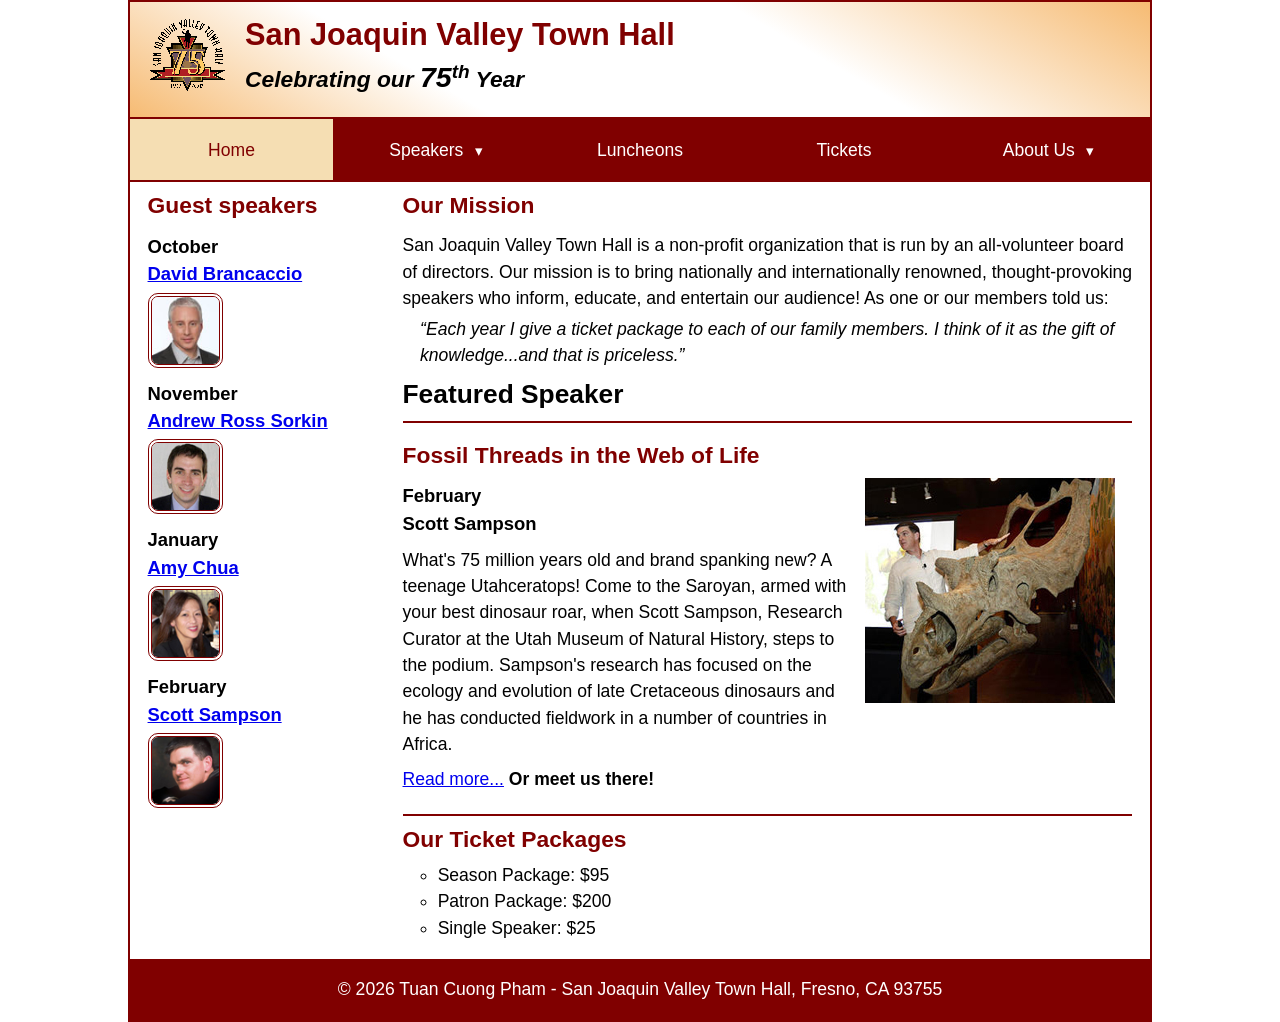
==== index.html @ 9a347797 "Website" ====
<!DOCTYPE html>
<html lang="en">

<head>
	<meta charset="utf-8">
	<title>San Joaquin Valley Town Hall</title>
	<meta name="viewport" content="width=device-width, initial-scale=1">
	<link rel="icon" href="images/favicon.ico">
	<link rel="stylesheet" href="styles/main.css">
</head>

<body>
	<header>
		<img src="images/town_hall_logo.gif" alt="Town Hall logo">
		<h2>San Joaquin Valley Town Hall</h2>
		<h3>Celebrating our <em class="large">75</em><sup>th</sup> Year</h3>
	</header>

	<nav class="navbar">
		<ul class="menu">
			<li><a class="current">Home</a></li>
			<li>
				<a href="#">Speakers<small> &#9662;</small></a>
				<ul class="submenu">
					<li><a href="speakers/brancaccio.html">Guest speakers</a></li>
					<li><a href="speakers/brancaccio.html">David Brancaccio</a></li>
					<li><a href="speakers/sorkin.html">Andrew Ross Sorkin</a></li>
					<li><a href="speakers/chua.html">Amy Chua</a></li>
					<li><a href="speakers/sampson.html">Scott Sampson</a></li>
				</ul>
			</li>
			<li><a href="#">Luncheons</a></li>
			<li><a href="#">Tickets</a></li>
			<li>
				<a href="#">About Us<small> &#9662;</small></a>
				<ul class="submenu">
					<li><a href="#">Our Mission</a></li>
					<li><a href="#">Our History</a></li>
					<li><a href="#">Board of Directors</a></li>
					<li><a href="#">Past Speakers</a></li>
					<li><a href="#">Contact Us</a></li>
				</ul>
			</li>
		</ul>
	</nav>

	<main>
		<aside>
			<h2>Guest speakers</h2>
			<h3>October<br><a href="speakers/brancaccio.html">David Brancaccio</a></h3>
			<img src="images/brancaccio75.jpg" alt="David Brancaccio photo">
			<h3>November<br><a href="speakers/sorkin.html">Andrew Ross Sorkin</a></h3>
			<img src="images/sorkin75.jpg" alt="Andrew Ross Sorkin photo">
			<h3>January<br><a href="speakers/chua.html">Amy Chua</a></h3>
			<img src="images/chua75.jpg" alt="Amy Chua photo">
			<h3>February<br><a href="speakers/sampson.html">Scott Sampson</a></h3>
			<img src="images/sampson75.jpg" alt="Scott Sampson photo">
		</aside>

		<section>
			<h2>Our Mission</h2>
			<p>San Joaquin Valley Town Hall is a non-profit organization that is run by an 
				all-volunteer board of directors. Our mission is to bring nationally and 
				internationally renowned, thought-provoking speakers who inform, educate, 
				and entertain our audience! As one or our members told us:</p>
			<blockquote>&ldquo;Each year I give a ticket package to each of our family members. 
				I think of it as the gift of knowledge...and that is priceless.&rdquo;</blockquote>

			<h1>Featured Speaker</h1>
			<article class="featured">
				<h2>Fossil Threads in the Web of Life</h2>
				<img src="images/sampson_dinosaur.jpg" alt="Scott Sampson with dinosaur">
				<h3>February<br>
				Scott Sampson</h3>
				<p>What's 75 million years old and brand spanking new? A teenage Utahceratops! 
				Come to the Saroyan, armed with your best dinosaur roar, when Scott Sampson, Research 
				Curator at the Utah Museum of Natural History, steps to the podium. Sampson's research 
				has focused on the ecology and evolution of late Cretaceous dinosaurs and he has conducted 
				fieldwork in a number of countries in Africa.</p>
				<p><a href="speakers/sampson.html">Read more...</a>&nbsp;<b>Or meet us there!</b></p>
			</article>

			<h2>Our Ticket Packages</h2>
			<ul>
				<li>Season Package: $95</li>
				<li>Patron Package: $200</li>
				<li>Single Speaker: $25</li>
			</ul>
		</section>	
	</main>
	<footer>
		<p>&copy; 2026 Tuan Cuong Pham - San Joaquin Valley Town Hall, Fresno, CA 93755</p>
	</footer>
</body>
</html>
---- styles/main.css ----
/* custom property */
:root {
	--accent-color: #800000;  /* could also be coded #800 */
	--gradient-color: #f6bb73;
	--light-menu-color: #fff;
	--mid-menu-color: #f5deb3; /* antique white */
	--dark-menu-color: #800000;
}

/* reset */
* {
	margin: 0;
	padding: 0;
	box-sizing: border-box;
}

/* default styles */
body {
	font-family: Arial, Helvetica, sans-serif;
    font-size: calc(15px + .2vw);
	width: min(80%, 1024px);
	line-height: 1.5;
	margin: auto;
	border: 2px solid var(--accent-color);
}
h1, h2, h3, p {
	padding: .25em 0;
}
a:hover, a:focus{
	font-style: italic;
	color: var(--accent-color);
}
h1 {
	font-size: 150%;
}
h2 {
	font-size: 130%;
	color: var(--accent-color);
}
h3 {
	font-size: 105%;
}
ul {
	margin-left: 2em;
	list-style-type: circle; /* Ensures circles instead of filled discs */
}

/* the styles for the header */
header {
	line-height: 1.2;
	border-bottom: 2px solid var(--accent-color);
	background-image: linear-gradient(
	    30deg, var(--gradient-color) 0%, white 30%, white 65%, var(--gradient-color) 100%);
	& h2 {
		font-size: 175%;
		padding: .5em 0 0 0;
	}
	& h3 {
		font-size: 130%;
		font-style: italic;
		padding-bottom: 1em;
	}
	& img {
		width: clamp(40px, 15%, 80px);
		float: left;
		margin: .75em 1em;
	}
}

/* the styles for the navigation menu & submenus (Exercises 7-1 & 7-2) */
.navbar {
	background-color: var(--accent-color);
	& ul {
		margin: 0;
		padding: 0;
		list-style: none;
	}
	& a {
		display: block;
		padding: 1em;
		text-decoration: none;
		color: var(--light-menu-color);
	}
	& a:hover, & a:focus, & .current {
		background-color: var(--mid-menu-color);
		color: var(--dark-menu-color);
	}
}

.menu {
	display: flex;
	flex-wrap: wrap;
	& > li {
		flex-basis: 20%;
		text-align: center;
		& a {
			margin: 0 1px 2px 1px;
		}
	}
}

.menu > li:has(.submenu) {
	position: relative;
	& small {
		margin-left: 0.5em;
	}
	&:hover .submenu {
		display: block;
	}
}

.submenu {
	position: absolute;
	left: 0;
	right: 0;
	background-color: var(--accent-color);
	color: var(--light-menu-color);
	display: none;
	z-index: 100;
	& li a {
		margin: 0 2px 2px;
	}
}

.menu > li:first-child a {
	margin-left: 0;
}
.menu > li:last-child a {
	margin-right: 0;
}

/* the styles for the main content */
main {
	display: flex;
	clear: left;
	padding: 0 1em 1em;
	& blockquote {
		font-style: italic;
		padding-left: 1em;
	}
	& h3 + img { /* speaker images */
		width: clamp(40px, 50%, 75px);
		border: 4px double var(--accent-color);
		border-radius: 10px;
	}
}

/* the styles for the section */
section {
	flex-basis: 75%;
	padding-left: .5em;
	& img {
		width: clamp(100px, 50%, 250px);
		float: right;
		margin: 0 1em .25em;
	}
}

/* the styles for the aside */
aside {
	flex-basis: 25%;
	padding-right: .5em;
}

/* the styles for the footer */
footer {
	background-color: var(--accent-color);
	& p {
		text-align: center;
		color: white;
		padding: 1em 0;
	}
}

/* CSS class */
.featured {
	border-top: 2px solid var(--accent-color);
	border-bottom: 2px solid var(--accent-color);
	padding: .5em 0 1em;
}
.speaker {
	& h1 {
		color: var(--accent-color);
	}
	& h2 {
		color: black;
	}
	& p {
		padding: .5em 0; 
	}	
}
.large {
	font-size: 125%;
}
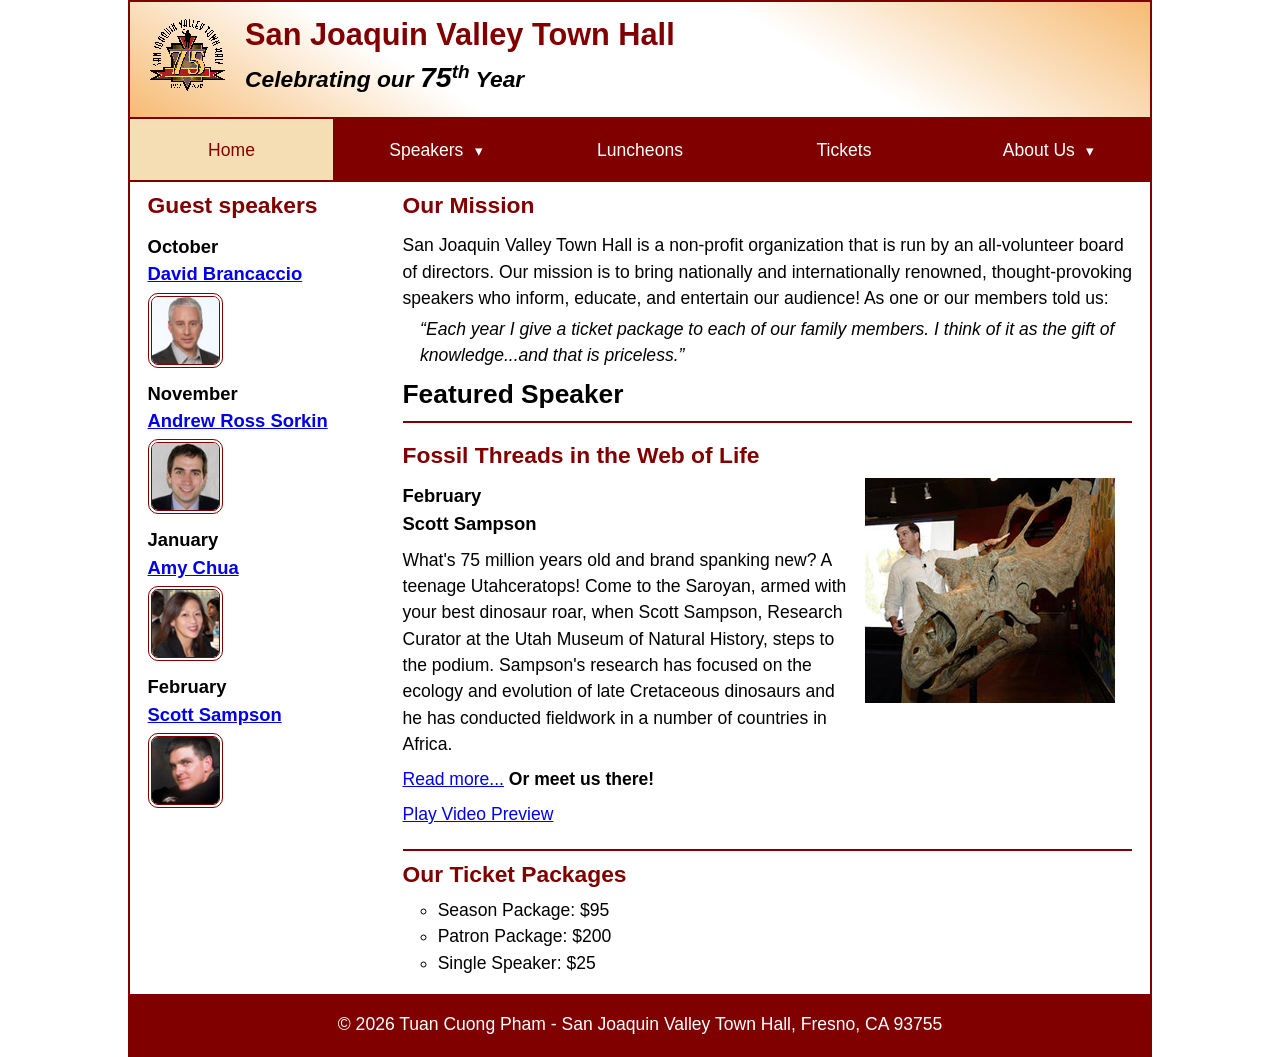
==== commit de513330: "Update index.html" ====
--- a/index.html
+++ b/index.html
@@ -78,6 +78,7 @@
 				has focused on the ecology and evolution of late Cretaceous dinosaurs and he has conducted 
 				fieldwork in a number of countries in Africa.</p>
 				<p><a href="speakers/sampson.html">Read more...</a>&nbsp;<b>Or meet us there!</b></p>
+				<p><a href="#">Play Video Preview</a></p>
 			</article>
 
 			<h2>Our Ticket Packages</h2>
